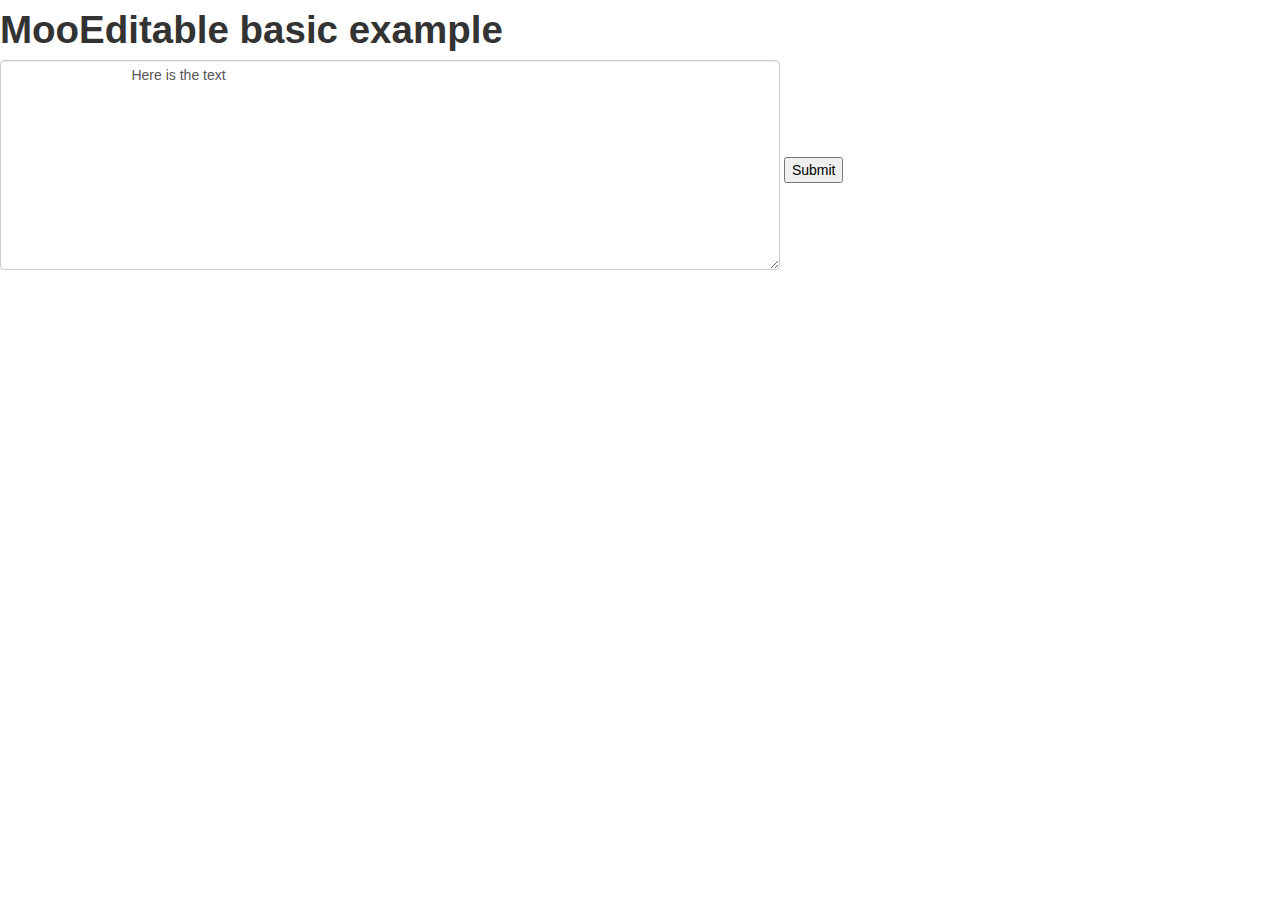
==== Demos/MooEditable/MooEditable.html @ 17f5dfe2 "adding bootstrap stuff (without js stuff) and adjust main js and css to fit with bootstrap standard" ====
<!DOCTYPE HTML PUBLIC "-//W3C//DTD HTML 4.01//EN" "http://www.w3.org/TR/html4/strict.dtd">
<html>
    <head>
		<meta http-equiv="Content-Type" content="text/html; charset=utf-8">
		<title>MooEditable basic example</title>
		<link rel="stylesheet" type="text/css" href="../../Assets/MooEditable/MooEditable.css">	
		<link rel="stylesheet" type="text/css" href="../../Assets/Bootstrap/bootstrap.css">
		<script type="text/javascript" src="../assets/mootools.js"></script>
		<script type="text/javascript" src="../../Source/MooEditable/MooEditable.js"></script>

		<script type="text/javascript">
			window.addEvent('domready', function(){
				$('textarea-1').mooEditable();

				// Post submit
				$('theForm').addEvent('submit', function(e){
					alert($('textarea-1').value);
					return true;
				});
			});
		</script>

	</head>
	<body>

		<h1>MooEditable basic example</h1>

		<form id="theForm" method="post" action="http://form-data.appspot.com/">

			<textarea id="textarea-1" name="editable1" class="span10" rows="10">
				Here is the text
			</textarea>

			<input type="submit">

		</form>

		<div id="data"></div>

	</body>
</html>
---- Assets/MooEditable/MooEditable.css ----
.mooeditable-container{
	position: relative;
}

/*.mooeditable-ui-toolbar{
	color: inherit;
	background-color: #eee;
	padding: 2px;
}
*/
.mooeditable-ui-toolbar:after{
	content: ".";
	display: block;
	height: 0;
	clear: both;
	visibility: hidden;
}

.mooeditable-ui-toolbar .toolbar-item,
.mooeditable-ui-toolbar .toolbar-separator{
	display: -moz-inline-box;
	display: inline-block;
	vertical-align: middle;
}

/*.mooeditable-ui-toolbar .mooeditable-ui-button{
	cursor: pointer;
	border: 0;
	width: auto;
	height: auto;
	margin: 2px;
	padding: 2px;
	vertical-align: middle;
	color: inherit;
	background-color: transparent;
}*/
* html .mooeditable-ui-toolbar .mooeditable-ui-button{ /* IE6 */
	width: 24px;
	overflow: visible;
	padding: 2px 4px;
}
*:first-child+html .mooeditable-ui-toolbar .mooeditable-ui-button{ /* IE7 */
	min-width: 24px;
	overflow: visible;
	padding: 2px 4px;
}

.mooeditable-ui-toolbar .mooeditable-ui-button.active,
.mooeditable-ui-toolbar .mooeditable-ui-button.onActive{
	color: inherit;
	background-color: #ddd;
}

/*.mooeditable-ui-toolbar .mooeditable-ui-button:hover,
.mooeditable-ui-toolbar .mooeditable-ui-button.hover{
	color: inherit;
	background-color: #fff;
}*/

.mooeditable-ui-toolbar .mooeditable-ui-button.disabled{
	cursor: default;
}

.mooeditable-ui-toolbar .mooeditable-ui-button.disabled:hover{
	color: inherit;
	background-color: transparent;
}

.mooeditable-ui-toolbar .mooeditable-ui-button .button-icon{
	display: -moz-inline-box;
	display: inline-block;
	width: 16px;
	height: 16px;
	vertical-align: middle;
	color: inherit;
	background: transparent url(images/mooeditable-toolbarbuttons-tango.png) no-repeat 0 -8px;
}

.mooeditable-ui-toolbar .mooeditable-ui-button .button-text{
	display: none;
	font-size: 13px;
	vertical-align: middle;
}

.mooeditable-ui-toolbar .mooeditable-ui-button-text .button-icon{
	display: none;
}
.mooeditable-ui-toolbar .mooeditable-ui-button-text .button-text{
	display: inline;
}

.mooeditable-ui-toolbar .mooeditable-ui-button-icon-text{
	width: auto;
}
.mooeditable-ui-toolbar .mooeditable-ui-button-icon-text .button-text{
	display: inline;
	margin-left: 4px;
}

.mooeditable-ui-toolbar .toolbar-separator{
	width: 1px;
	height: 24px;
	margin: 2px;
	text-indent: -999em;
	color: inherit;
	background-color: #fafafa;
}

.mooeditable-ui-toolbar .bold-item .button-icon{ background-position: 0 0; } 
.mooeditable-ui-toolbar .createlink-item .button-icon{ background-position: 0 -16px; } 
.mooeditable-ui-toolbar .indent-item .button-icon{ background-position: 0 -32px; } 
.mooeditable-ui-toolbar .insertorderedlist-item .button-icon{ background-position: 0 -48px; } 
.mooeditable-ui-toolbar .insertunorderedlist-item .button-icon{ background-position: 0 -64px; } 
.mooeditable-ui-toolbar .italic-item .button-icon{ background-position: 0 -80px; } 
.mooeditable-ui-toolbar .outdent-item .button-icon{ background-position: 0 -96px; } 
.mooeditable-ui-toolbar .redo-item .button-icon{ background-position: 0 -112px; } 
.mooeditable-ui-toolbar .strikethrough-item .button-icon{ background-position: 0 -128px; } 
.mooeditable-ui-toolbar .toggleview-item .button-icon{ background-position: 0 -144px; } 
.mooeditable-ui-toolbar .underline-item .button-icon{ background-position: 0 -160px; } 
.mooeditable-ui-toolbar .undo-item .button-icon{ background-position: 0 -176px; } 
.mooeditable-ui-toolbar .unlink-item .button-icon{ background-position: 0 -192px; } 
.mooeditable-ui-toolbar .urlimage-item .button-icon{ background-position: 0 -208px; } 

.mooeditable-iframe{
	margin: 0;
	padding: 0;
	border: 0;
	width: 100%;
	vertical-align: top;
}

/*.mooeditable-textarea{
	margin: 0 !important;
	padding: 0 !important;
	border: 0 !important;
	width: 100% !important;
	resize: none !important;  disable resizable textareas in Webkit 
	outline: 0 !important;  disable focus ring in Safari 
}*/

.mooeditable-ui-dialog{
	color: inherit;
	background-color: #ddd;
	position: absolute;
	display: block;
	cursor: default;
	font-size: 12px;
	z-index: 100;
	width: 100%;
}

.mooeditable-ui-dialog .dialog-content{
	padding: 4px 10px;
}

.mooeditable-ui-dialog .dialog-content *{
	vertical-align: middle;
}

.mooeditable-ui-dialog input{
	margin: 0 8px;
}

.mooeditable-ui-dialog input.text{
	width: 300px;
}

.mooeditable-ui-button-overlay{
	color: inherit;
	background-color: #ddd;
	font-size: 12px;
	z-index: 100;
	outline: 0;
	-moz-outline: 0;
	-webkit-outline: 0;
}

.mooeditable-ui-button-overlay .overlay-content{
	padding: 10px;
}
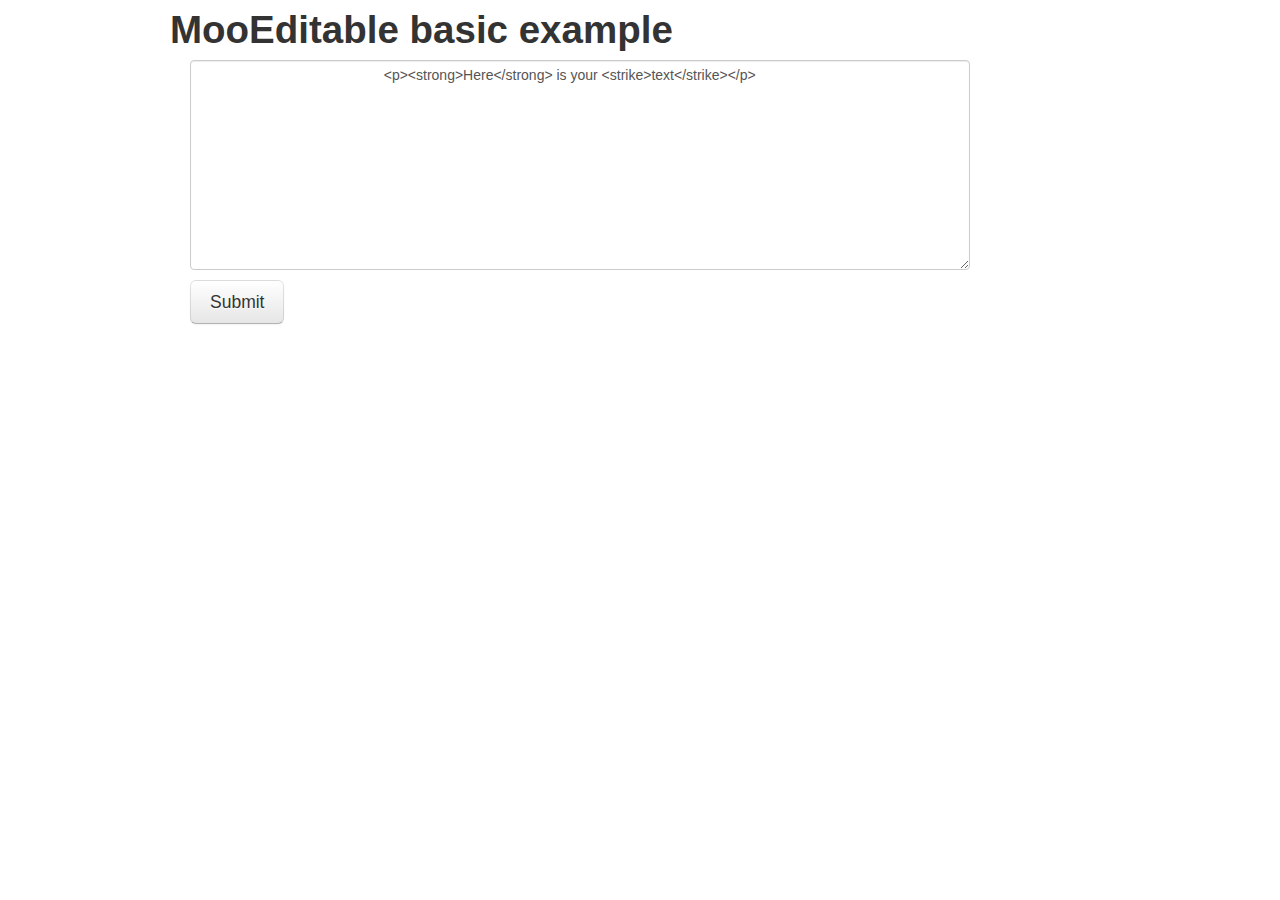
==== commit b0cf4632: "update the basic example to bootstrap" ====
--- a/Demos/MooEditable/MooEditable.html
+++ b/Demos/MooEditable/MooEditable.html
@@ -22,20 +22,22 @@
 
 	</head>
 	<body>
+		<div id="wrap">
+			<div class="container">
+				<h1>MooEditable basic example</h1>
 
-		<h1>MooEditable basic example</h1>
+				<form id="theForm" method="post" action="http://form-data.appspot.com/" class="span12">
 
-		<form id="theForm" method="post" action="http://form-data.appspot.com/">
+					<textarea id="textarea-1" name="editable1" class="span10" rows="10">
+						&lt;p&gt;&lt;strong&gt;Here&lt;/strong&gt; is your &lt;strike&gt;text&lt;/strike&gt;&lt;/p&gt;
+					</textarea>
 
-			<textarea id="textarea-1" name="editable1" class="span10" rows="10">
-				Here is the text
-			</textarea>
+					<p><input type="submit" class="btn btn-large"></p>
 
-			<input type="submit">
+				</form>
 
-		</form>
-
-		<div id="data"></div>
-
+				<div id="data"></div>
+			</div>
+		</div>
 	</body>
 </html>
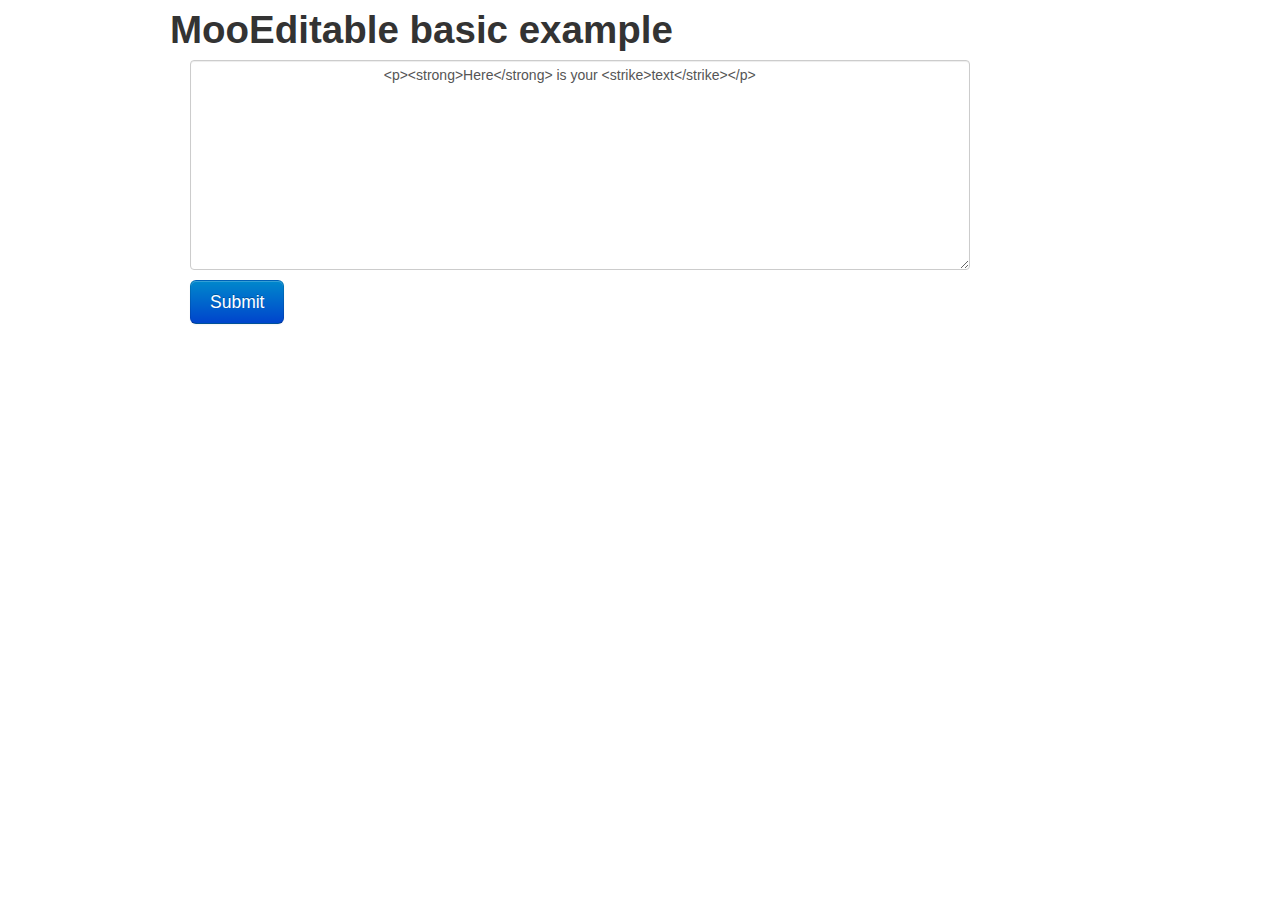
==== commit a55fa2d8: "bootstraping mooeditable dialogs" ====
--- a/Demos/MooEditable/MooEditable.html
+++ b/Demos/MooEditable/MooEditable.html
@@ -19,7 +19,7 @@
 				});
 			});
 		</script>
-
+		
 	</head>
 	<body>
 		<div id="wrap">
@@ -32,7 +32,7 @@
 						&lt;p&gt;&lt;strong&gt;Here&lt;/strong&gt; is your &lt;strike&gt;text&lt;/strike&gt;&lt;/p&gt;
 					</textarea>
 
-					<p><input type="submit" class="btn btn-large"></p>
+					<p><input type="submit" class="btn btn-large btn-primary"></p>
 
 				</form>
 
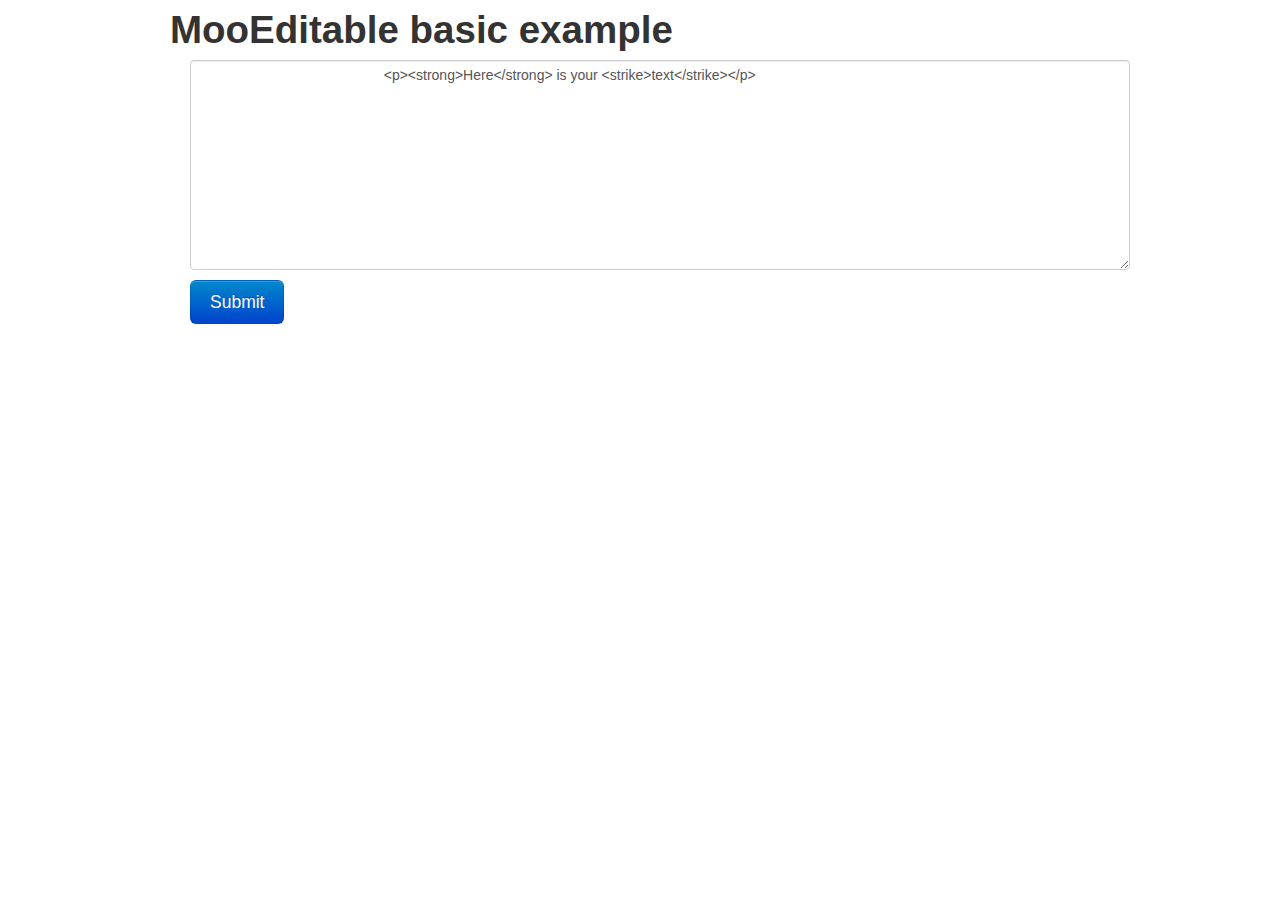
==== commit 9339aa58: "update of demos" ====
--- a/Demos/MooEditable/MooEditable.html
+++ b/Demos/MooEditable/MooEditable.html
@@ -1,4 +1,4 @@
-<!DOCTYPE HTML PUBLIC "-//W3C//DTD HTML 4.01//EN" "http://www.w3.org/TR/html4/strict.dtd">
+<!DOCTYPE html>
 <html>
     <head>
 		<meta http-equiv="Content-Type" content="text/html; charset=utf-8">
@@ -28,7 +28,7 @@
 
 				<form id="theForm" method="post" action="http://form-data.appspot.com/" class="span12">
 
-					<textarea id="textarea-1" name="editable1" class="span10" rows="10">
+					<textarea id="textarea-1" name="editable1" class="span12" rows="10">
 						&lt;p&gt;&lt;strong&gt;Here&lt;/strong&gt; is your &lt;strike&gt;text&lt;/strike&gt;&lt;/p&gt;
 					</textarea>
 
